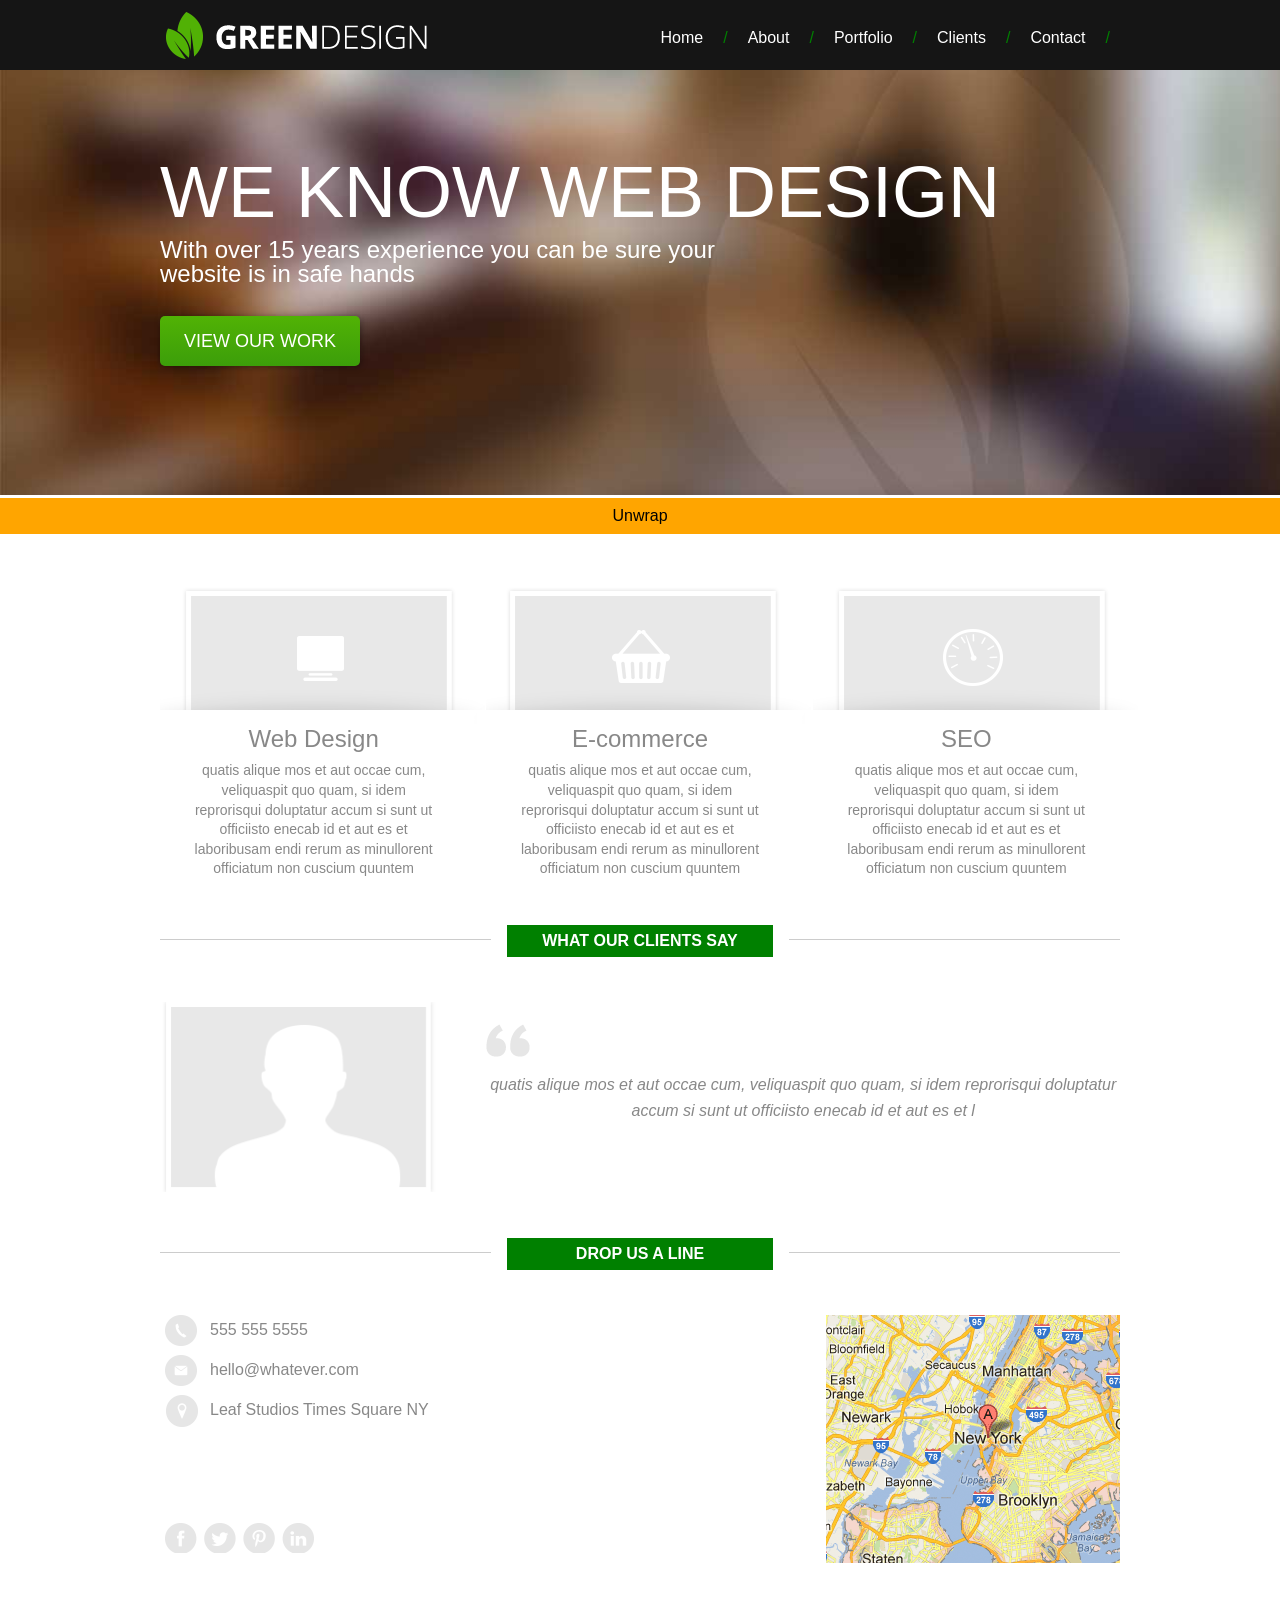
==== index.html @ 48b0318b "lesson 11" ====
<!DOCTYPE html>
<html>
<head>
    <title>Green Design</title>
    <link href="style.css" rel="stylesheet" type="text/css">
    <script src="../jquerytutorial/script.js"></script>
</head>
    
<body>
    
    <header>
        <div class="wrapper">
            <h1 id="logo">Green Design</h1>
            <nav>
                <h2>Main Navigation</h2>
                <ul>
                    <li><a href="">Home</a><span>/</span></li>
                    <li><a href="">About</a><span>/</span></li>
                    <li><a href="">Portfolio</a><span>/</span></li>
                    <li><a href="">Clients</a><span>/</span></li>
                    <li><a href="">Contact</a><span>/</span></li>
                </ul>
            </nav>
        </div>
    </header>
    
    <div id="lead-banner">
        <img src="images/banner.jpg" alt="lead banner">
        <div class="banner-overlay">
            <div class="wrapper">
                <div class="banner-title">We Know Web Design</div>
                <p>With over 15 years experience you can be sure your website is in safe hands</p>
                <a href="">View Our Work</a>
            </div>
        </div>
    </div>
    
    <div id="main-content">
        <div class="button" style="text-align: center; padding:10px; background: orange;">
        Unwrap</div>
        
    
        <div class="wrapper">
            <section id="points-of-sale">
                <h2>Points of Sale</h2>
                <ul>
                    <li>
                        <img src="images/cs-1.png" alt="web design">
                        <h3>Web Design</h3>
                        <p>quatis alique mos et aut occae cum, veliquaspit quo quam, si idem reprorisqui doluptatur accum si sunt ut officiisto enecab id et aut es et laboribusam endi rerum as minullorent officiatum non cuscium quuntem</p>
                    </li>
                    <li>
                        <img src="images/cs-2.png" alt="e-commerce">
                        <h3>E-commerce</h3>
                        <p>quatis alique mos et aut occae cum, veliquaspit quo quam, si idem reprorisqui doluptatur accum si sunt ut officiisto enecab id et aut es et laboribusam endi rerum as minullorent officiatum non cuscium quuntem</p>
                    </li>
                    <li>
                        <img src="images/cs-3.png" alt="seo">
                        <h3>SEO</h3>
                        <p>quatis alique mos et aut occae cum, veliquaspit quo quam, si idem reprorisqui doluptatur accum si sunt ut officiisto enecab id et aut es et laboribusam endi rerum as minullorent officiatum non cuscium quuntem</p>
                    </li>
                </ul>
            </section>
            <section id="clients">
                <h2>What Our Clients Say</h2>
                <img src="images/head.png" alt="quote">
                <blockquote>quatis alique mos et aut occae cum, veliquaspit quo quam, si idem reprorisqui doluptatur accum si sunt ut officiisto enecab id et aut es et l</blockquote>
            </section>
            <section id="contact">
                <h2>Drop Us A Line</h2>
                <ul id="contact-methods">
                    <li>555 555 5555</li>
                    <li>hello@whatever.com</li>
                    <li>
                        <span>Leaf Studios</span>
                        <span>Times Square</span>
                        <span>NY</span>
                    </li>
                </ul>
                <img src="images/map.png" alt="map">
                <ul id="social-nav">
                    <li class="facebook"><a href="">Facebook</a></li>
                    <li class="twitter"><a href="">Twitter</a></li>
                    <li class="pinterest"><a href="">Pinterest</a></li>
                    <li class="linked-in"><a href="">Linked In</a></li>
                </ul>
            </section>
        
    </div>
<script src="https://code.jquery.com/jquery-3.3.1.min.js" integrity="sha256-FgpCb/KJQlLNfOu91ta32o/NMZxltwRo8QtmkMRdAu8=" crossorigin="anonymous"></script>    
<script src=“https://ajax.googleapis.com/ajax/libs/jquery/3.3.1/jquery.min.js“></script>
<script src=“https://ajax.aspnetcdn.com/ajax/jQuery/jquery-3.3.1.min.js”></script>
<script src="../jquerytutorial/script.js"></script>
</body>


</html>
---- style.css ----
html, body, div, span, object, iframe,
h1, h2, h3, h4, h5, h6, p, blockquote, pre,
abbr, address, cite, code,
del, dfn, em, img, ins, kbd, q, samp,
small, strong, sub, sup, var,
b, i,
dl, dt, dd, ol, ul, li,
fieldset, form, label, legend,
table, caption, tbody, tfoot, thead, tr, th, td,
article, aside, canvas, details, figcaption, figure, 
footer, header, hgroup, menu, nav, section, summary,
time, mark, audio, video {
    margin:0;
    padding:0;
    border:0;
    outline:0;
    font-size:100%;
    vertical-align:baseline;
    background:transparent;
    font-family: arial;
}

body {
    line-height:1;
}

article,aside,details,figcaption,figure,
footer,header,hgroup,menu,nav,section { 
    display:block;
}

nav ul {
    list-style:none;
}

blockquote, q {
    quotes:none;
}

blockquote:before, blockquote:after,
q:before, q:after {
    content:'';
    content:none;
}

a {
    margin:0;
    padding:0;
    font-size:100%;
    vertical-align:baseline;
    background:transparent;
}

/* change colours to suit your needs */
ins {
    background-color:#ff9;
    color:#000;
    text-decoration:none;
}

/* change colours to suit your needs */
mark {
    background-color:#ff9;
    color:#000; 
    font-style:italic;
    font-weight:bold;
}

del {
    text-decoration: line-through;
}

abbr[title], dfn[title] {
    border-bottom:1px dotted;
    cursor:help;
}

table {
    border-collapse:collapse;
    border-spacing:0;
}

/* change border colour to suit your needs */
hr {
    display:block;
    height:1px;
    border:0;   
    border-top:1px solid #cccccc;
    margin:1em 0;
    padding:0;
}

input, select {
    vertical-align:middle;
}

/*//////////// end css reset //////////*/

.wrapper{
    width: 100%;
    max-width: 960px;
    margin: 0 auto;
}

header{
    background: #151515;
}

header:after{
    content: "";
    display: block;
    clear: both;
}

#logo{
    background: url(images/logo.png) no-repeat;
    height: 70px;
    width: 280px;
    float: left;
    text-indent: -10000px;
}

header nav{
    float: right;
    margin-top: 30px;
    margin-right: 10px;
}

header nav a{
    color: #fff;
    text-decoration: none;
    font-family: arial;
}

header nav h2{
    height: 0;
    text-indent: -10000px;
}

header nav li{
    float: left;
    margin-left: 20px;
}

header nav span{
    color: green;
    margin-left: 20px;
}

#lead-banner img{
    width: 100%;
}

#lead-banner{
    max-height: 440px;
    overflow: hidden;
    position: relative;
}

.banner-overlay{
    position: absolute;
    top: 20%;
    width: 100%;
}

.banner-title{
    color: #fff;
    text-transform: uppercase;
    font-size: 72px;
}

#lead-banner p{
    color: #fff;
    font-size: 24px;
    max-width: 600px;
    margin-top: 10px;
}

#lead-banner a{
    /* Permalink - use to edit and share this gradient: http://colorzilla.com/gradient-editor/#51b205+0,3c9e0a+100 */
    background: #51b205; /* Old browsers */
    background: -moz-linear-gradient(top,  #51b205 0%, #3c9e0a 100%); /* FF3.6+ */
    background: -webkit-gradient(linear, left top, left bottom, color-stop(0%,#51b205), color-stop(100%,#3c9e0a)); /* Chrome,Safari4+ */
    background: -webkit-linear-gradient(top,  #51b205 0%,#3c9e0a 100%); /* Chrome10+,Safari5.1+ */
    background: -o-linear-gradient(top,  #51b205 0%,#3c9e0a 100%); /* Opera 11.10+ */
    background: -ms-linear-gradient(top,  #51b205 0%,#3c9e0a 100%); /* IE10+ */
    background: linear-gradient(to bottom,  #51b205 0%,#3c9e0a 100%); /* W3C */
    filter: progid:DXImageTransform.Microsoft.gradient( startColorstr='#51b205', endColorstr='#3c9e0a',GradientType=0 ); /* IE6-9 */
    color: #fff;
    display: block;
    width: 200px;
    font-size: 18px;
    text-align: center;
    padding: 16px 0;
    text-decoration: none;
    border-radius: 5px;
    text-transform: uppercase;
    margin-top: 30px;
    box-shadow: 1px 1px 6px rgba(0,0,0,0.4)

}

section{
    margin: 40px 0 60px;
}

section:after{
    content: "";
    display: block;
    clear: both;
}

section#points-of-sale ul{
    list-style-type: none;
}

#points-of-sale h2{
    height: 0;
    text-indent: -10000px;
}

#points-of-sale li{
    float: left;
    width: 32%;
}

#points-of-sale li:nth-child(2){
    margin: 0 2%;
}

#points-of-sale li h3{
    text-align: center;
    color: #888;
    font-size: 24px;
    font-weight: normal;
    margin-bottom: 10px;
}

#points-of-sale p{
    text-align: center;
    width: 80%;
    margin: 0 10%;
    font-size: 14px;
    color: #888;
    line-height: 1.4em;
}

#clients, #contact{
    border-top: 1px solid #ccc;
    padding-top: 30px
}

#clients h2, #contact h2{
    background: green;
    color: #fff;
    padding: 8px;
    text-align: center;
    width: 250px;
    text-transform: uppercase;
    position: relative;
    top: -45px;
    margin: 0 auto;
    border-left: 16px solid #fff;
    border-right: 16px solid #fff;
}

#clients img{
    float: left;
    width: 30%;
}

#clients blockquote{
    float: right;
    width: 66%;
    margin-top: 20px;
    text-align: center;
    font-style: italic;
    line-height: 1.6em;
    color: #888;
    padding-top: 50px;
    background: url(images/quote.png) no-repeat top left;
}

#contact-methods{
    float: left;
}

#contact-methods li{
    list-style-type: none;
    color: #888;
    line-height: 30px;
    clear: left;
}

#contact-methods li:before{
    content: "";
    display: block;
    width: 40px;
    height: 40px;
    float: left;
    margin-right: 10px;
    background: url(images/logo-sprite.png) no-repeat;
}

#contact-methods li:nth-child(1):before{
    background-position: -158px 0;
}

#contact-methods li:nth-child(2):before{
    background-position: -198px 0;
}

#contact-methods li:nth-child(3):before{
    background-position: -238px 0;
}

#contact img{
    float: right;
}

#social-nav{
    clear: both;
    position: relative;
    top: -40px;
}

#social-nav li{
    list-style-type: none;
    float: left;
    width: 40px;
    height: 30px;
    background: url(images/logo-sprite.png) no-repeat;
    text-indent: -10000px;
}

#social-nav li:nth-child(2){
    background-position: -40px 0;
}

#social-nav li:nth-child(3){
    background-position: -80px 0;
}

#social-nav li:nth-child(4){
    background-position: -120px 0;
}

#social-nav a{
    display: block;
    width: 100%;
    height: 100%;
}
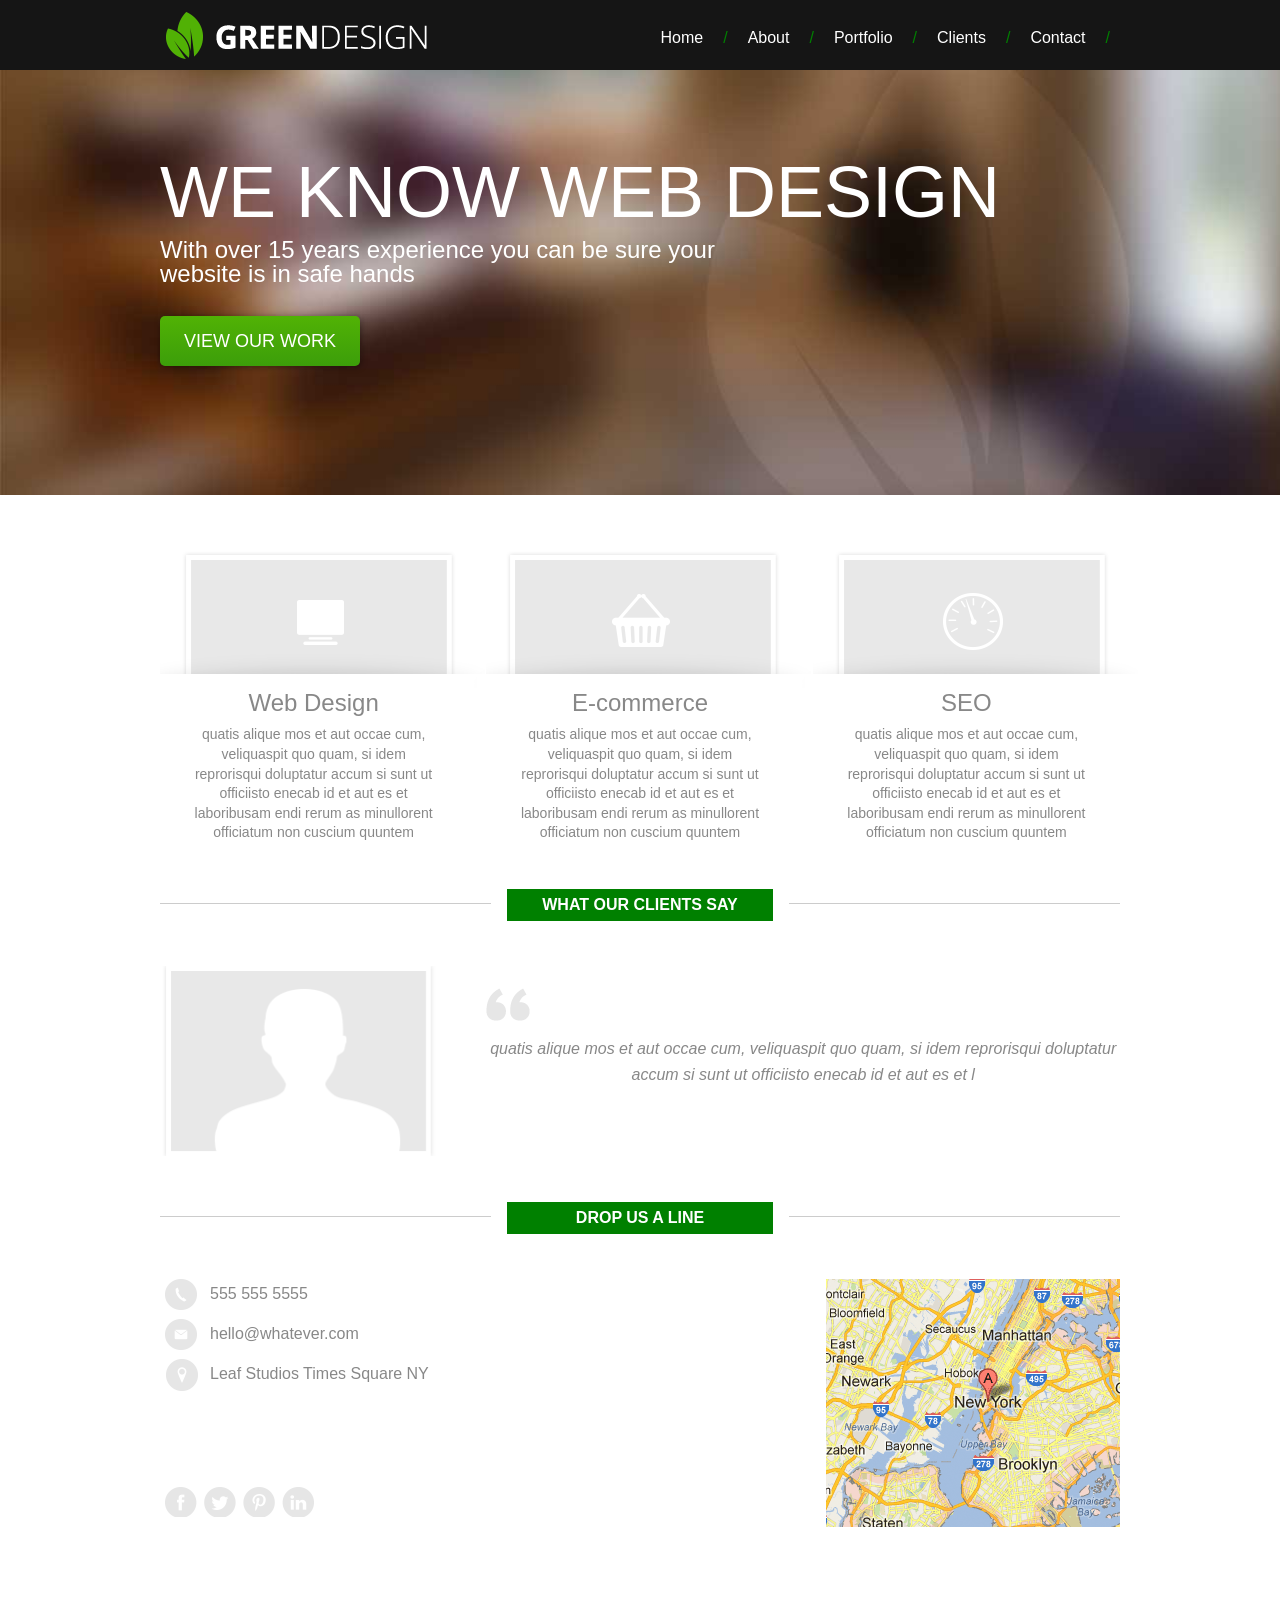
==== commit a81a58c4: "lesson 12" ====
--- a/index.html
+++ b/index.html
@@ -34,10 +34,6 @@
             </div>
         </div>
     </div>
-    
-    <div id="main-content">
-        <div class="button" style="text-align: center; padding:10px; background: orange;">
-        Unwrap</div>
         
     
         <div class="wrapper">
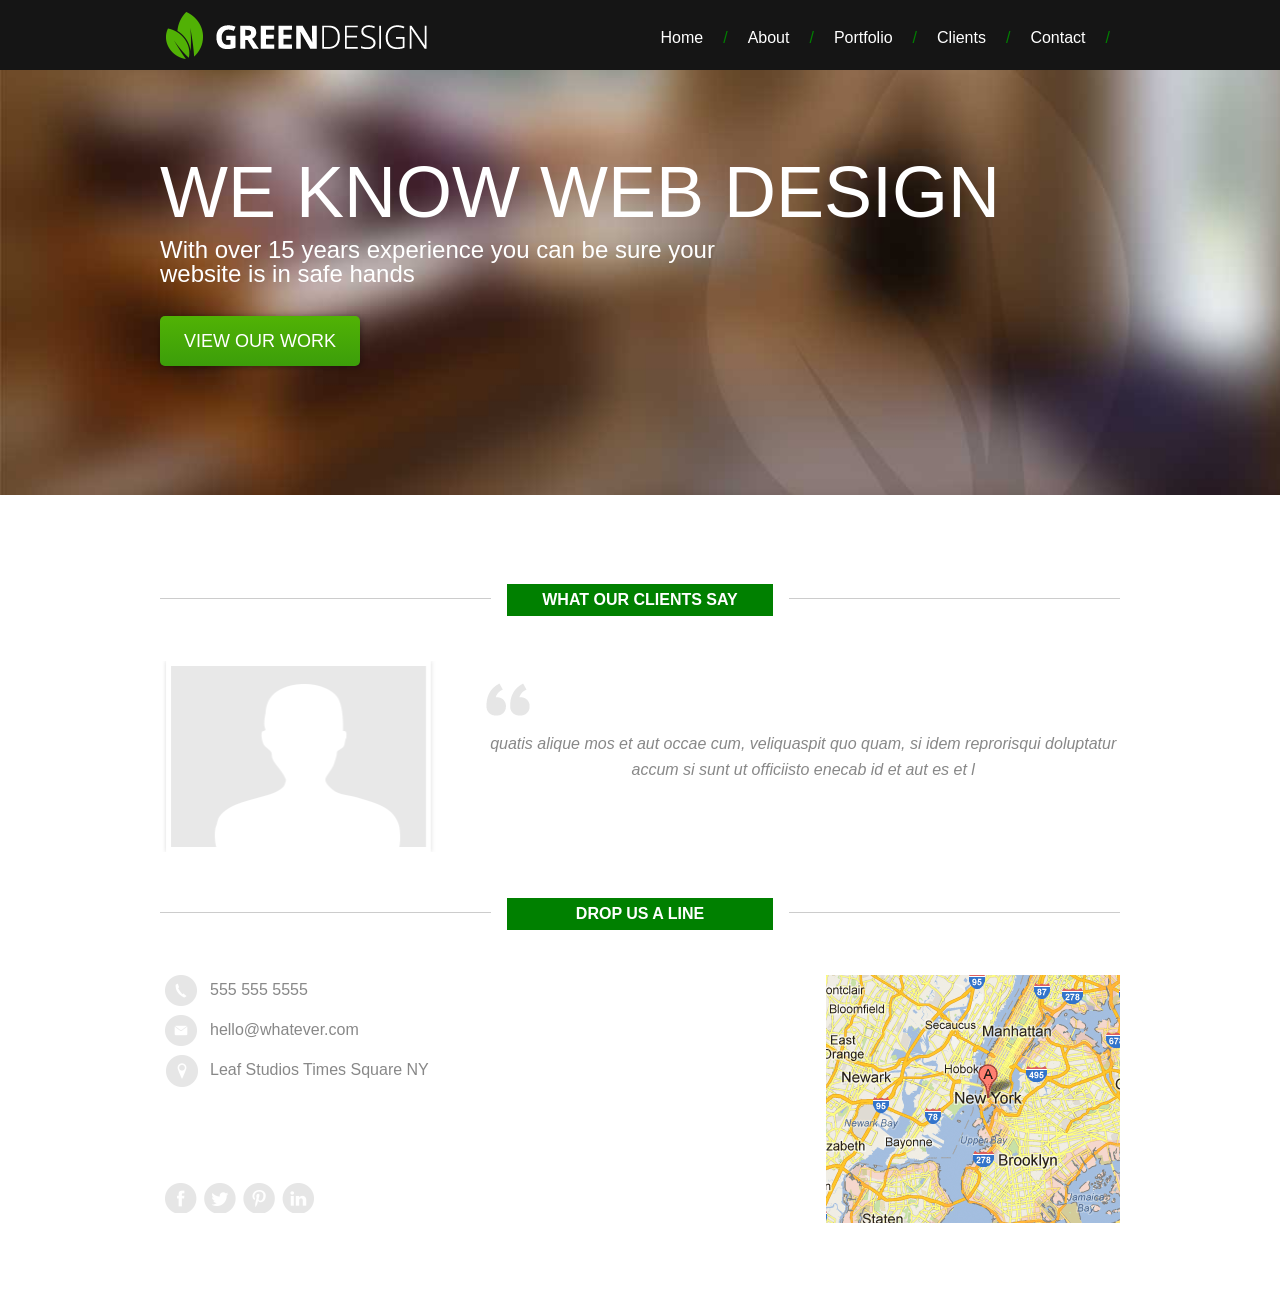
==== commit e53bd9ed: "lesson 14" ====
--- a/index.html
+++ b/index.html
@@ -37,7 +37,7 @@
         
     
         <div class="wrapper">
-            <section id="points-of-sale">
+            <section id="points-of-sale" style="height: 0; overflow: hidden;">
                 <h2>Points of Sale</h2>
                 <ul>
                     <li>
--- a/style.css
+++ b/style.css
@@ -351,102 +351,103 @@
     height: 100%;
 }
 
-
-
-
-
-
-
-
-
-
-
-
-
-
-
-
-
-
-
-
-
-
-
-
-
-
-
-
-
-
-
-
-
-
-
-
-
-
-
-
-
-
-
-
-
-
-
-
-
-
-
-
-
-
-
-
-
-
-
-
-
-
-
-
-
-
-
-
-
-
-
-
-
-
-
-
-
-
-
-
-
-
-
-
-
-
-
-
-
-
-
-
-
-
-
-
-
-
-
-
+.open{
+    height: auto !Important;
+}
+
+
+
+
+
+
+
+
+
+
+
+
+
+
+
+
+
+
+
+
+
+
+
+
+
+
+
+
+
+
+
+
+
+
+
+
+
+
+
+
+
+
+
+
+
+
+
+
+
+
+
+
+
+
+
+
+
+
+
+
+
+
+
+
+
+
+
+
+
+
+
+
+
+
+
+
+
+
+
+
+
+
+
+
+
+
+
+
+
+
+
+
+
+
+
+
+
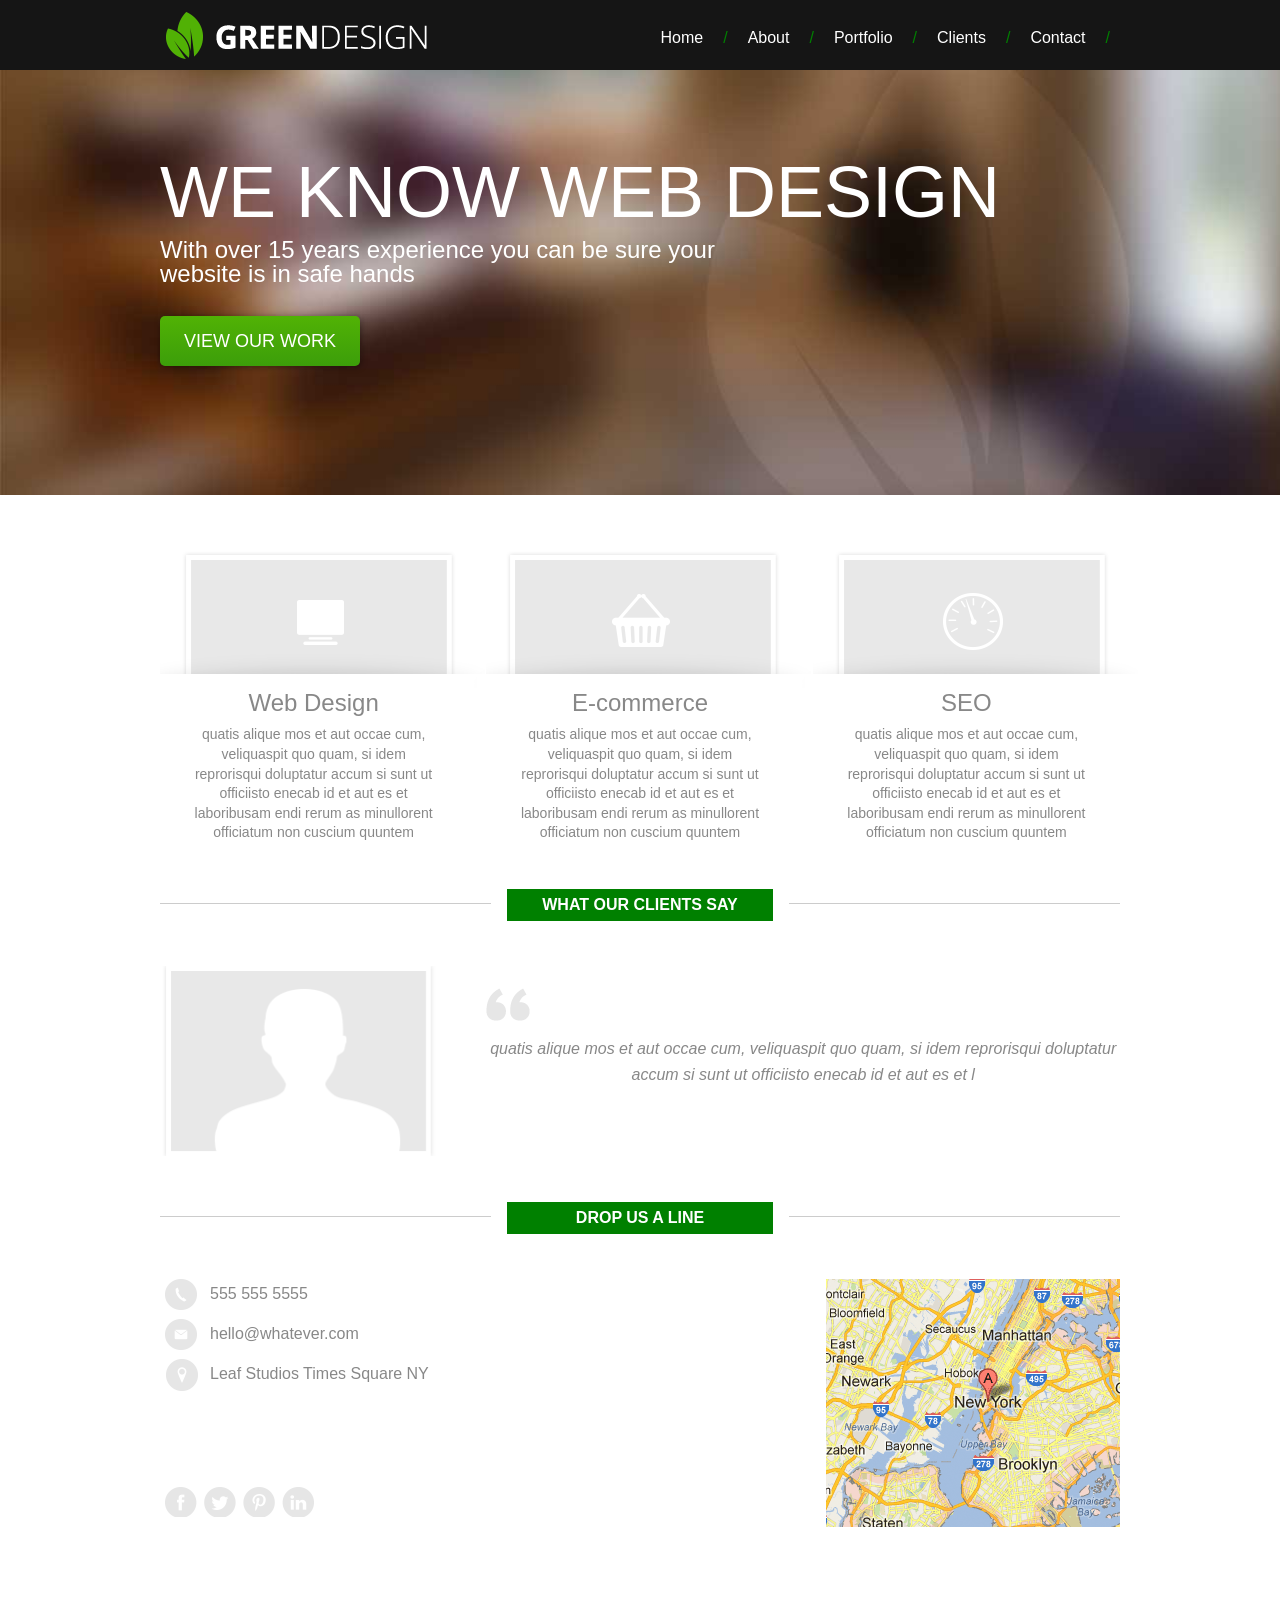
==== commit 4f7edfa8: "lesson 15" ====
--- a/index.html
+++ b/index.html
@@ -37,7 +37,7 @@
         
     
         <div class="wrapper">
-            <section id="points-of-sale" style="height: 0; overflow: hidden;">
+            <section id="points-of-sale">
                 <h2>Points of Sale</h2>
                 <ul>
                     <li>
--- a/style.css
+++ b/style.css
@@ -351,103 +351,100 @@
     height: 100%;
 }
 
-.open{
-    height: auto !Important;
-}
-
-
-
-
-
-
-
-
-
-
-
-
-
-
-
-
-
-
-
-
-
-
-
-
-
-
-
-
-
-
-
-
-
-
-
-
-
-
-
-
-
-
-
-
-
-
-
-
-
-
-
-
-
-
-
-
-
-
-
-
-
-
-
-
-
-
-
-
-
-
-
-
-
-
-
-
-
-
-
-
-
-
-
-
-
-
-
-
-
-
-
-
-
-
-
-
-
+
+
+
+
+
+
+
+
+
+
+
+
+
+
+
+
+
+
+
+
+
+
+
+
+
+
+
+
+
+
+
+
+
+
+
+
+
+
+
+
+
+
+
+
+
+
+
+
+
+
+
+
+
+
+
+
+
+
+
+
+
+
+
+
+
+
+
+
+
+
+
+
+
+
+
+
+
+
+
+
+
+
+
+
+
+
+
+
+
+
+
+
+
+
+
+
+
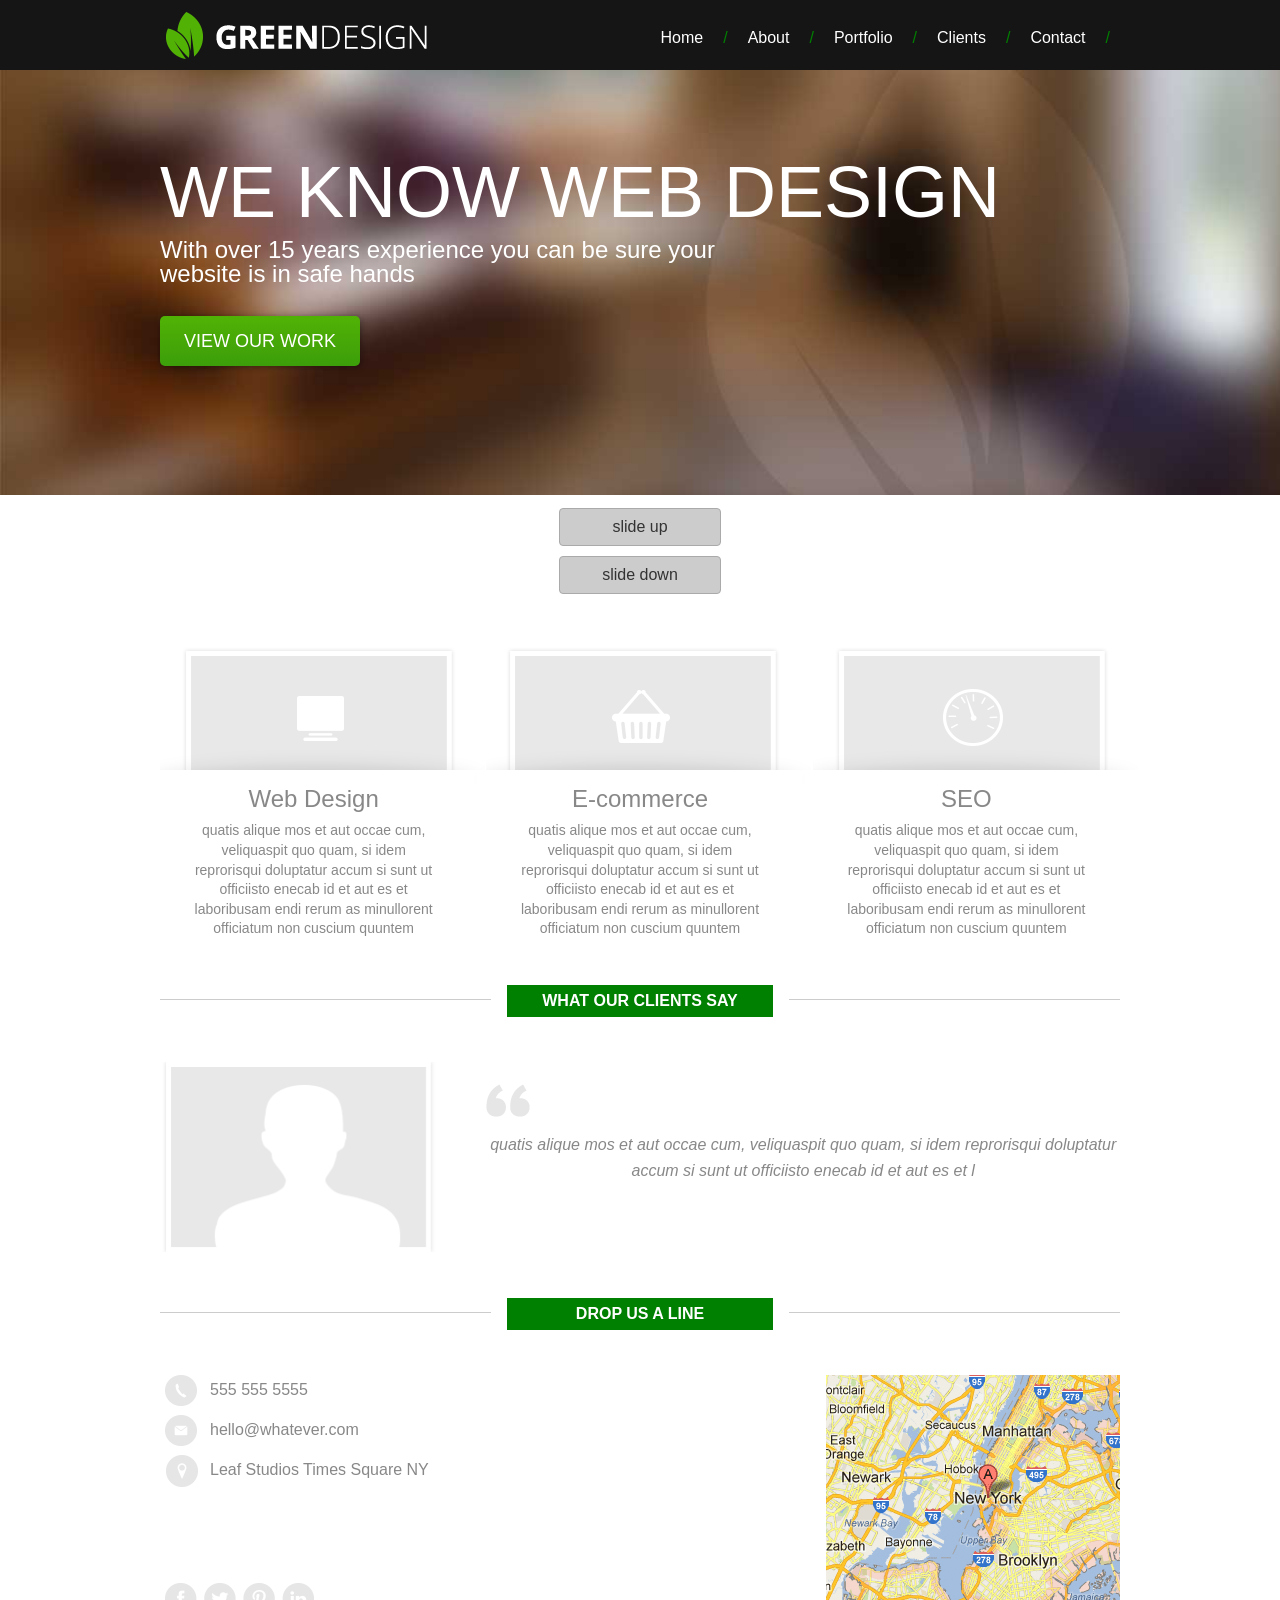
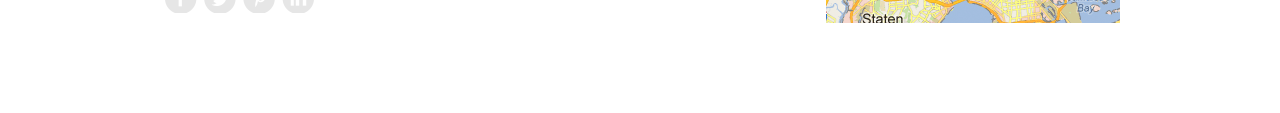
==== commit c8132d1c: "lesson 22" ====
--- a/index.html
+++ b/index.html
@@ -34,8 +34,9 @@
             </div>
         </div>
     </div>
-        
-    
+        <div id="main-content">
+            <div class="slide-button-up">slide up</div>
+            <div class="slide-button-down">slide down</div>
         <div class="wrapper">
             <section id="points-of-sale">
                 <h2>Points of Sale</h2>
@@ -83,6 +84,7 @@
             </section>
         
     </div>
+</div>
 <script src="https://code.jquery.com/jquery-3.3.1.min.js" integrity="sha256-FgpCb/KJQlLNfOu91ta32o/NMZxltwRo8QtmkMRdAu8=" crossorigin="anonymous"></script>    
 <script src=“https://ajax.googleapis.com/ajax/libs/jquery/3.3.1/jquery.min.js“></script>
 <script src=“https://ajax.aspnetcdn.com/ajax/jQuery/jquery-3.3.1.min.js”></script>
--- a/style.css
+++ b/style.css
@@ -351,100 +351,115 @@
     height: 100%;
 }
 
-
-
-
-
-
-
-
-
-
-
-
-
-
-
-
-
-
-
-
-
-
-
-
-
-
-
-
-
-
-
-
-
-
-
-
-
-
-
-
-
-
-
-
-
-
-
-
-
-
-
-
-
-
-
-
-
-
-
-
-
-
-
-
-
-
-
-
-
-
-
-
-
-
-
-
-
-
-
-
-
-
-
-
-
-
-
-
-
-
-
-
-
-
-
-
-
-
+.slide-button-up,
+.slide-button-down {
+    clear: right;
+    margin-top: 20px;
+    padding: 10px;
+    background: #ccc;
+    border-radius: 4px;
+    border: 1px solid #aaa;
+    color: #333;
+    cursor: pointer;
+    width: 140px;
+    text-align: center;
+    margin: 10px auto;
+}
+
+
+
+
+
+
+
+
+
+
+
+
+
+
+
+
+
+
+
+
+
+
+
+
+
+
+
+
+
+
+
+
+
+
+
+
+
+
+
+
+
+
+
+
+
+
+
+
+
+
+
+
+
+
+
+
+
+
+
+
+
+
+
+
+
+
+
+
+
+
+
+
+
+
+
+
+
+
+
+
+
+
+
+
+
+
+
+
+
+
+
+
+
+
+
+
+
+
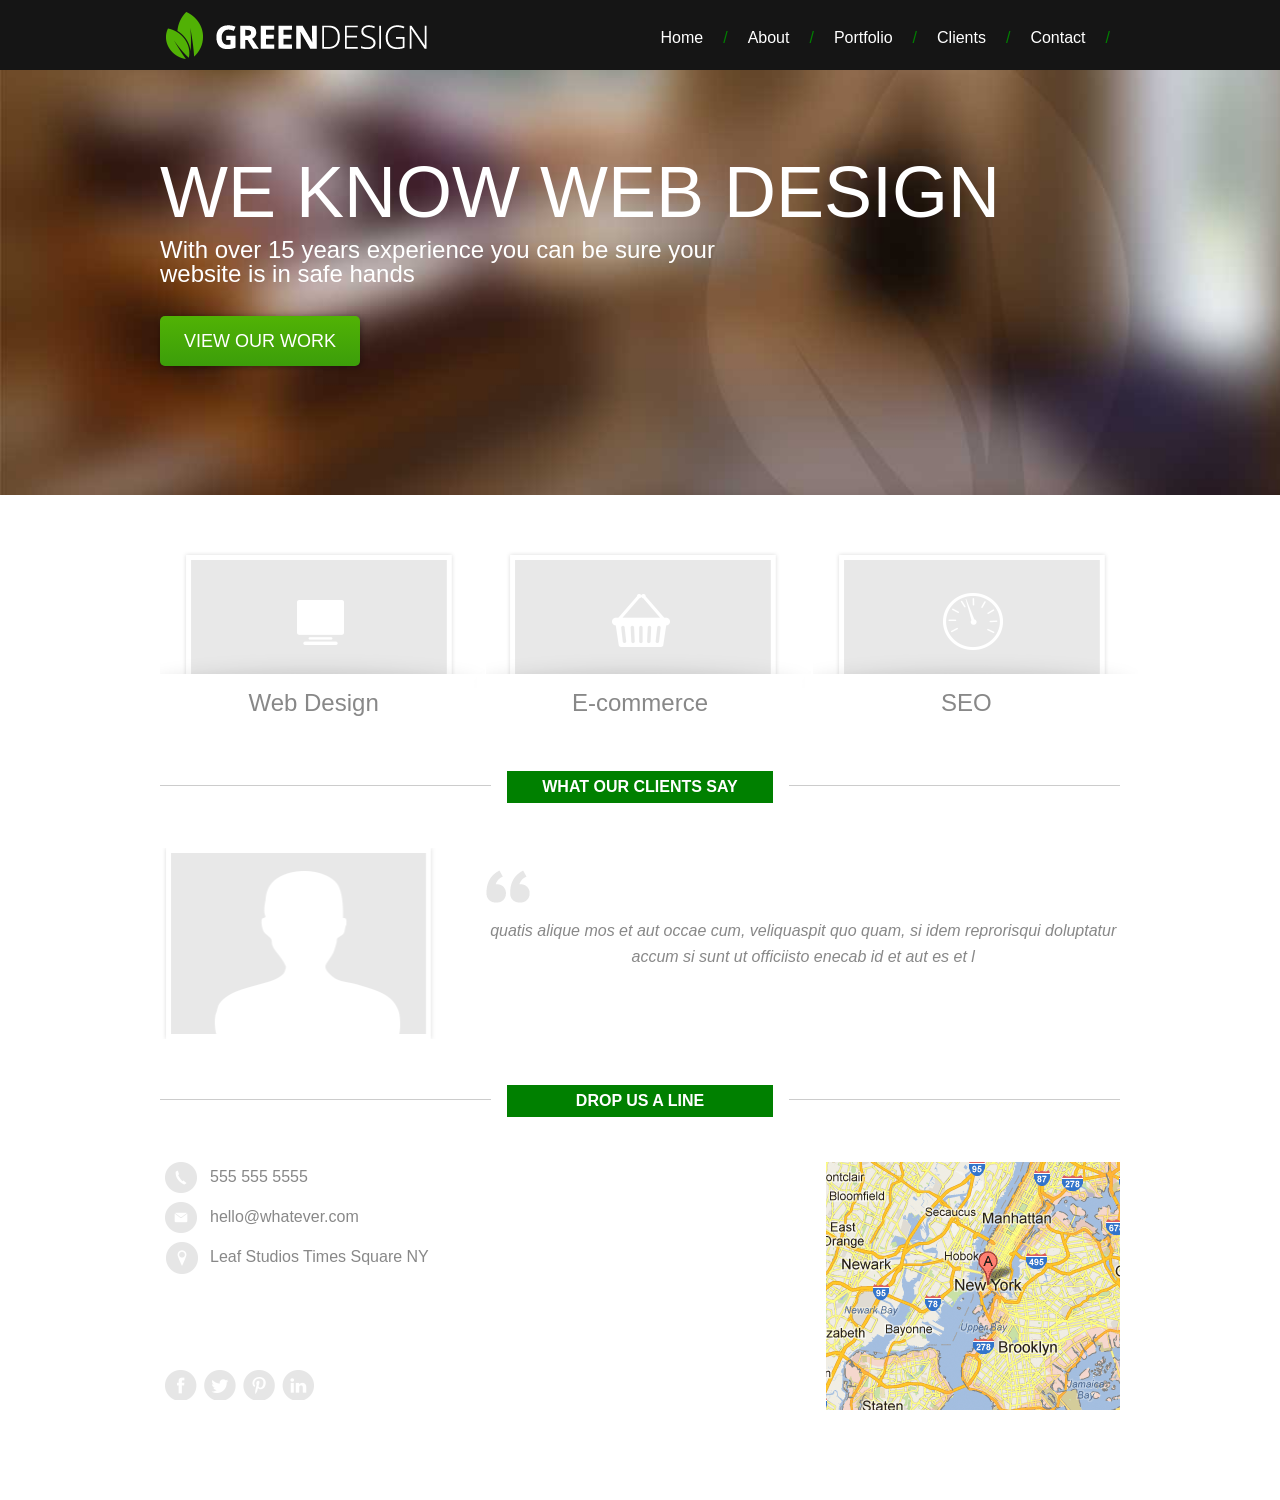
==== commit bdbf62bc: "lesson 24" ====
--- a/index.html
+++ b/index.html
@@ -34,9 +34,7 @@
             </div>
         </div>
     </div>
-        <div id="main-content">
-            <div class="slide-button-up">slide up</div>
-            <div class="slide-button-down">slide down</div>
+        <div id="main-content"> 
         <div class="wrapper">
             <section id="points-of-sale">
                 <h2>Points of Sale</h2>
--- a/style.css
+++ b/style.css
@@ -367,99 +367,106 @@
 }
 
 
-
-
-
-
-
-
-
-
-
-
-
-
-
-
-
-
-
-
-
-
-
-
-
-
-
-
-
-
-
-
-
-
-
-
-
-
-
-
-
-
-
-
-
-
-
-
-
-
-
-
-
-
-
-
-
-
-
-
-
-
-
-
-
-
-
-
-
-
-
-
-
-
-
-
-
-
-
-
-
-
-
-
-
-
-
-
-
-
-
-
-
-
-
-
-
-
+blockquote {
+    display: none;
+}
+
+blockquote:first-of-type{
+    display: block;
+}
+
+#points-of-sale li p{
+    display: none;
+}
+
+
+
+
+
+
+
+
+
+
+
+
+
+
+
+
+
+
+
+
+
+
+
+
+
+
+
+
+
+
+
+
+
+
+
+
+
+
+
+
+
+
+
+
+
+
+
+
+
+
+
+
+
+
+
+
+
+
+
+
+
+
+
+
+
+
+
+
+
+
+
+
+
+
+
+
+
+
+
+
+
+
+
+
+
+
+
+
+
+
+
+
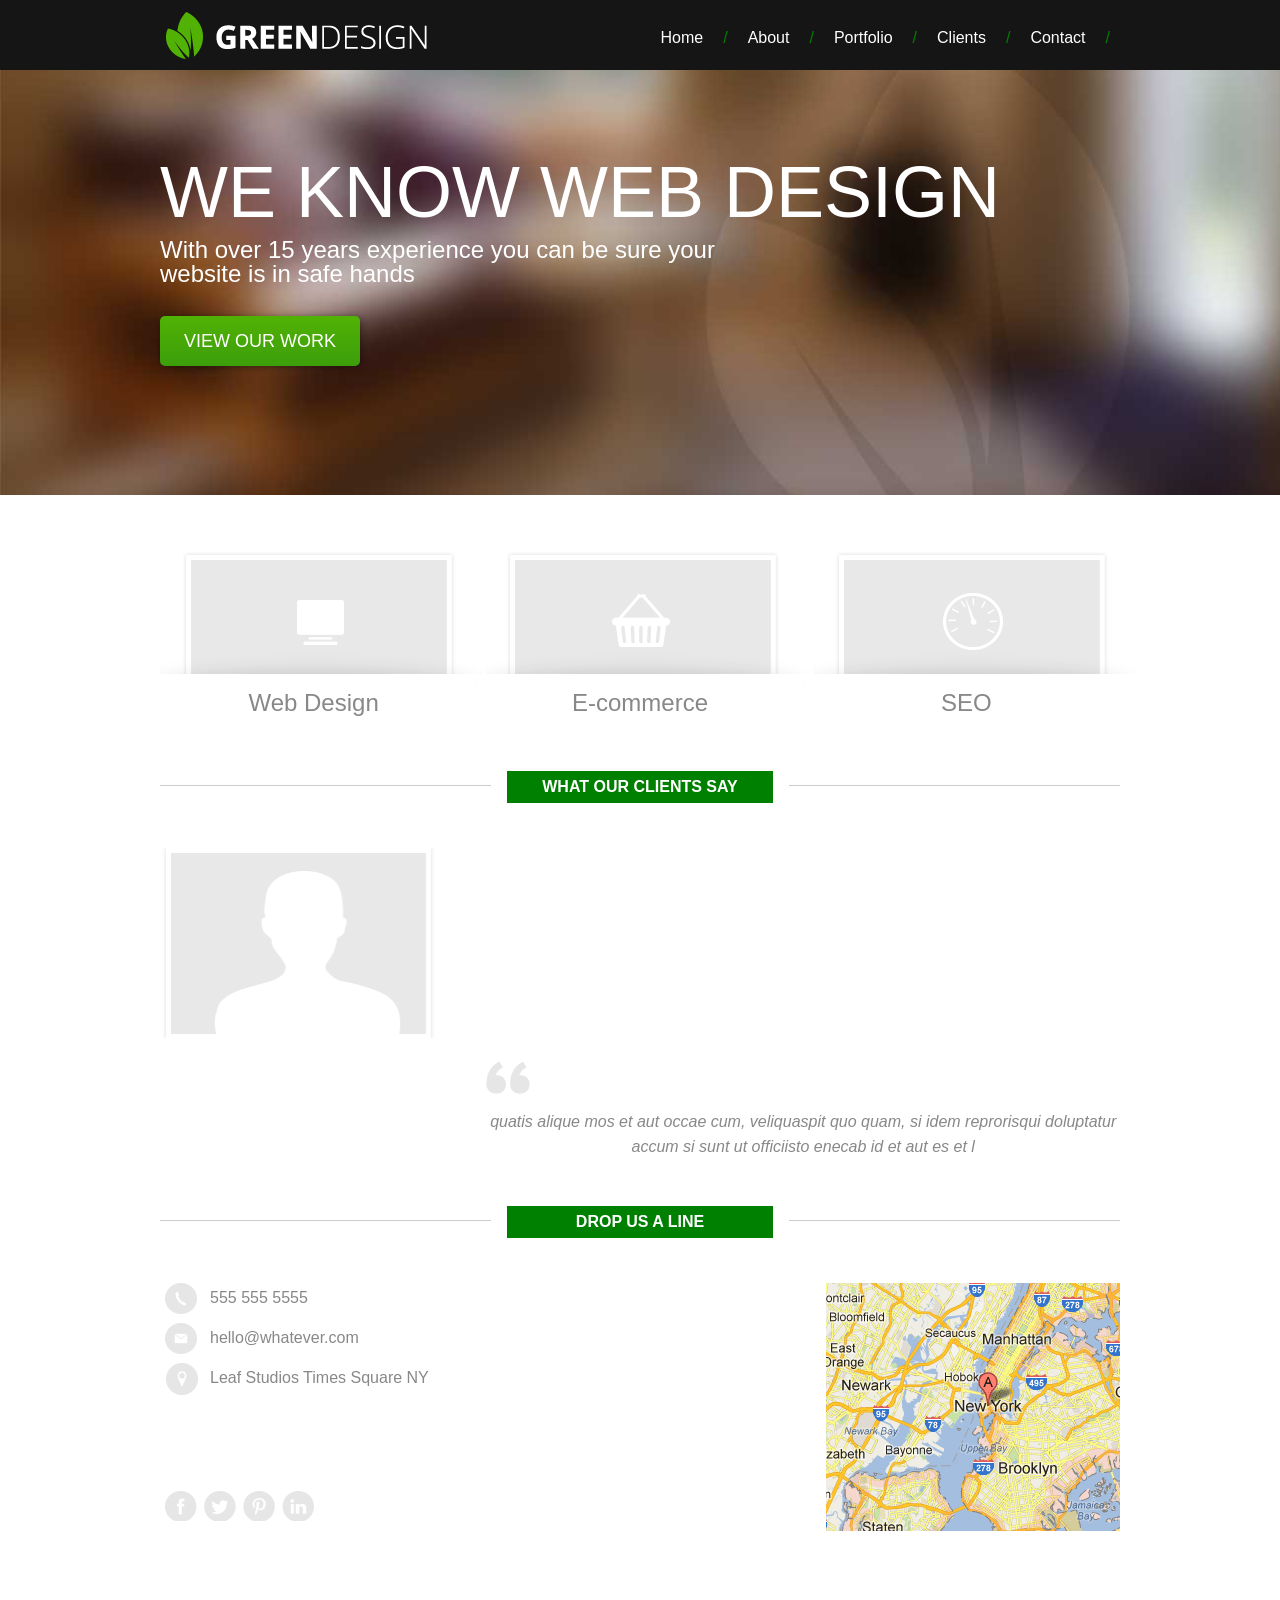
==== commit 6f0df8fa: "lesson 25" ====
--- a/index.html
+++ b/index.html
@@ -59,7 +59,11 @@
             <section id="clients">
                 <h2>What Our Clients Say</h2>
                 <img src="images/head.png" alt="quote">
-                <blockquote>quatis alique mos et aut occae cum, veliquaspit quo quam, si idem reprorisqui doluptatur accum si sunt ut officiisto enecab id et aut es et l</blockquote>
+                <ul class="rslides">
+                <li><blockquote>quatis alique mos et aut occae cum, veliquaspit quo quam, si idem reprorisqui doluptatur accum si sunt ut officiisto enecab id et aut es et l</blockquote></li>
+                <li><blockquote>quatis alique mos et aut occae cum, veliquaspit quo quam, si idem reprorisqui doluptatur accum si sunt ut officiisto enecab id et aut es et l</blockquote></li>
+                <li><blockquote>quatis alique mos et aut occae cum, veliquaspit quo quam, si idem reprorisqui doluptatur accum si sunt ut officiisto enecab id et aut es et l</blockquote></li>
+                </ul>
             </section>
             <section id="contact">
                 <h2>Drop Us A Line</h2>
@@ -86,6 +90,7 @@
 <script src="https://code.jquery.com/jquery-3.3.1.min.js" integrity="sha256-FgpCb/KJQlLNfOu91ta32o/NMZxltwRo8QtmkMRdAu8=" crossorigin="anonymous"></script>    
 <script src=“https://ajax.googleapis.com/ajax/libs/jquery/3.3.1/jquery.min.js“></script>
 <script src=“https://ajax.aspnetcdn.com/ajax/jQuery/jquery-3.3.1.min.js”></script>
+<script src="responsiveslides.min.js"></script>
 <script src="../jquerytutorial/script.js"></script>
 </body>
 
--- a/style.css
+++ b/style.css
@@ -379,94 +379,117 @@
     display: none;
 }
 
-
-
-
-
-
-
-
-
-
-
-
-
-
-
-
-
-
-
-
-
-
-
-
-
-
-
-
-
-
-
-
-
-
-
-
-
-
-
-
-
-
-
-
-
-
-
-
-
-
-
-
-
-
-
-
-
-
-
-
-
-
-
-
-
-
-
-
-
-
-
-
-
-
-
-
-
-
-
-
-
-
-
-
-
-
-
-
-
-
-
-
+.rslides {
+  position: relative;
+  list-style: none;
+  overflow: hidden;
+  width: 100%;
+  padding: 0;
+  margin: 0;
+  }
+
+.rslides li {
+  -webkit-backface-visibility: hidden;
+  position: absolute;
+  display: none;
+  width: 100%;
+  left: 0;
+  top: 0;
+  }
+
+.rslides li:first-child {
+  position: relative;
+  display: block;
+  float: left;
+  }
+
+
+
+
+
+
+
+
+
+
+
+
+
+
+
+
+
+
+
+
+
+
+
+
+
+
+
+
+
+
+
+
+
+
+
+
+
+
+
+
+
+
+
+
+
+
+
+
+
+
+
+
+
+
+
+
+
+
+
+
+
+
+
+
+
+
+
+
+
+
+
+
+
+
+
+
+
+
+
+
+
+
+
+
+
+
+
+
+
+
+
